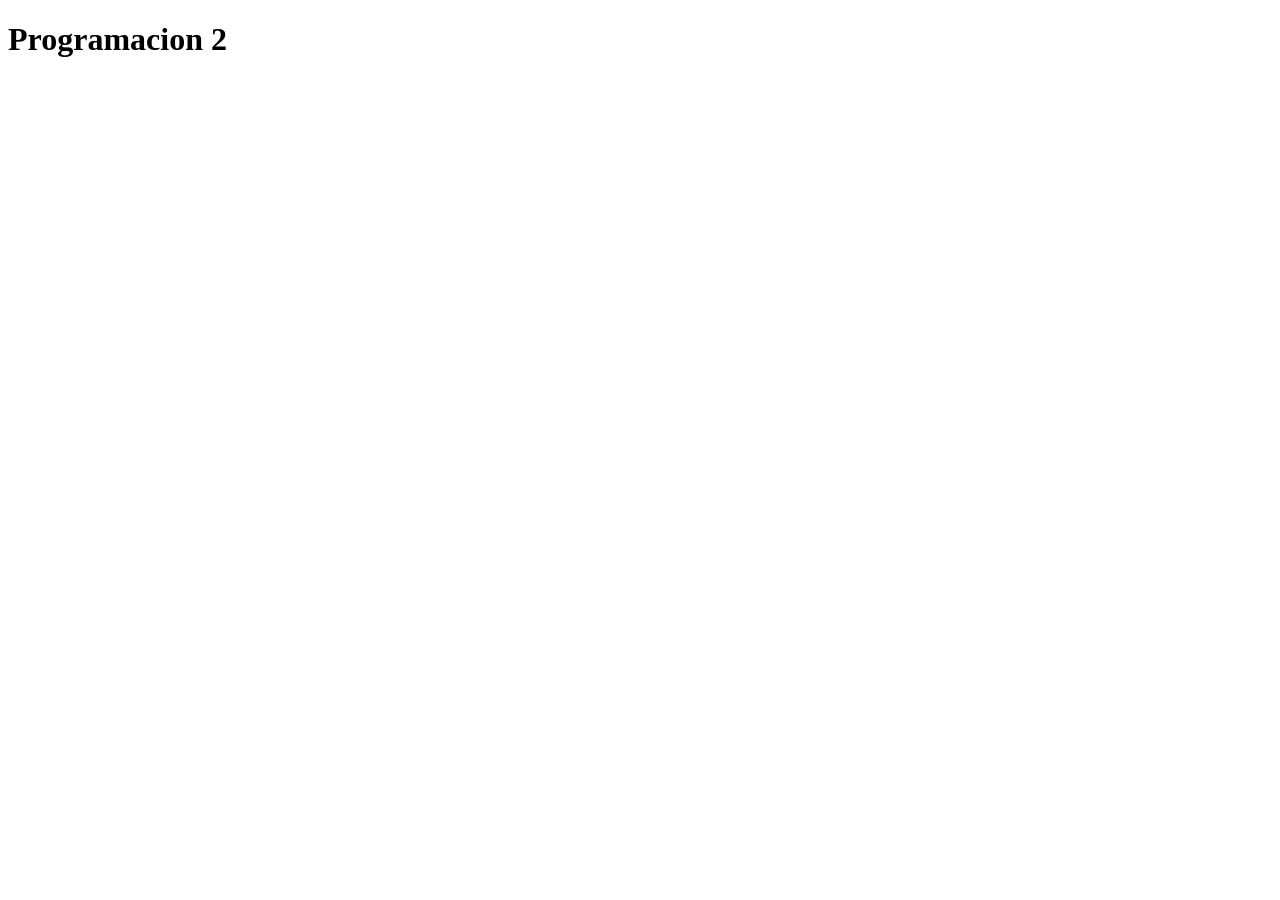
==== JavaScript/index.html @ 0c01df8f "Clase 18-08 modulo 2" ====
<!DOCTYPE html>
<html lang="en">
<head>
  <meta charset="UTF-8">
  <meta name="viewport" content="width=device-width, initial-scale=1.0">
  <title>Document</title>
</head>
<body>
  <h1>Programacion 2</h1>

  <script src="02_Condicionales/2.2_If_Else_Bifurcaciones/ejemploClase.js"></script>
</body>
</html>
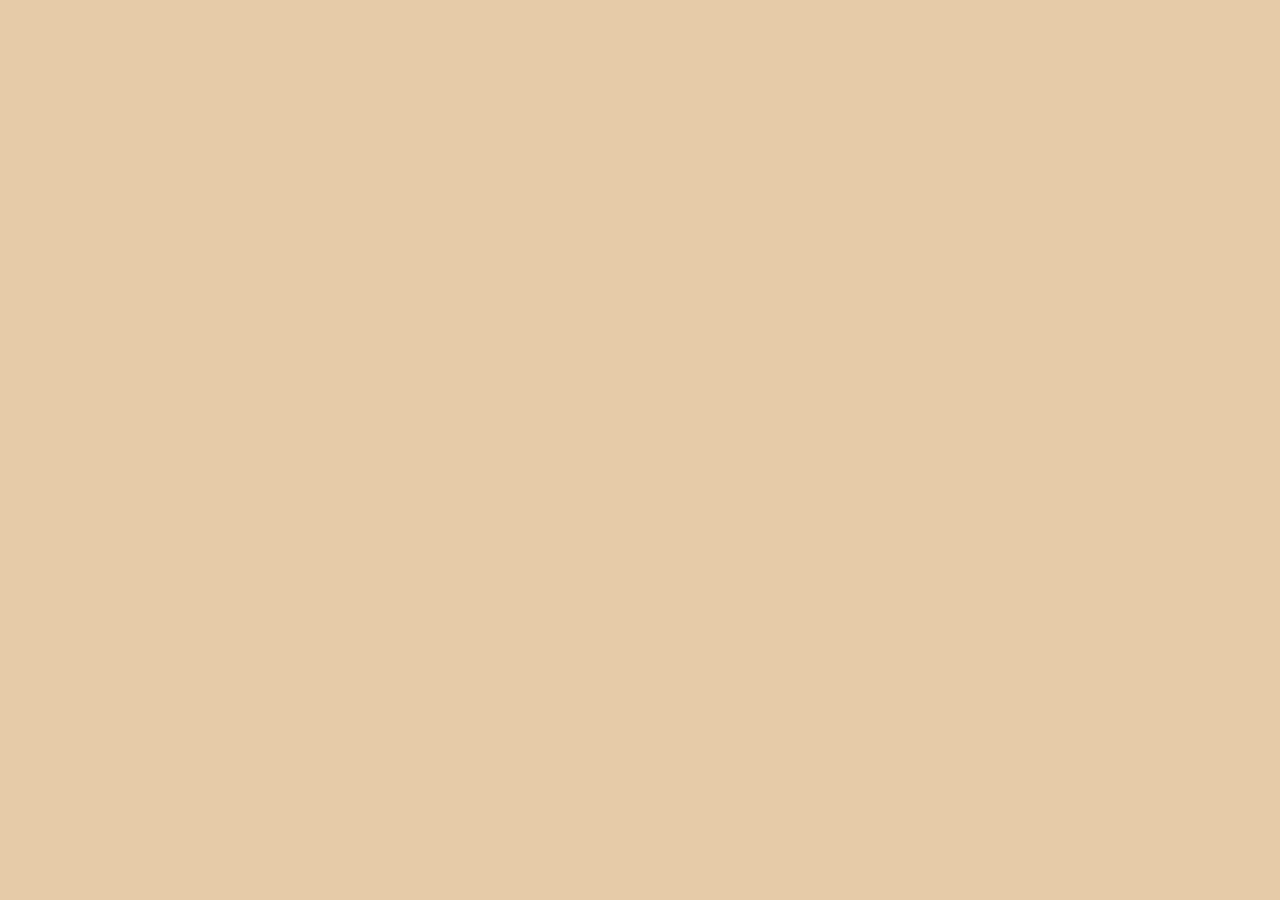
==== commit 629bc376: "Clase Septiembre 8" ====
--- a/JavaScript/index.html
+++ b/JavaScript/index.html
@@ -3,11 +3,15 @@
 <head>
   <meta charset="UTF-8">
   <meta name="viewport" content="width=device-width, initial-scale=1.0">
-  <title>Document</title>
+  <title>Testing</title>
+  <style>
+    *{
+      background-color: rgb(230, 203, 168);
+    }
+  </style>
 </head>
 <body>
-  <h1>Programacion 2</h1>
-
-  <script src="02_Condicionales/2.2_If_Else_Bifurcaciones/ejemploClase.js"></script>
+  
+  <script src="./05_Funciones/05_parametroVSargumento.js"></script>
 </body>
 </html>
